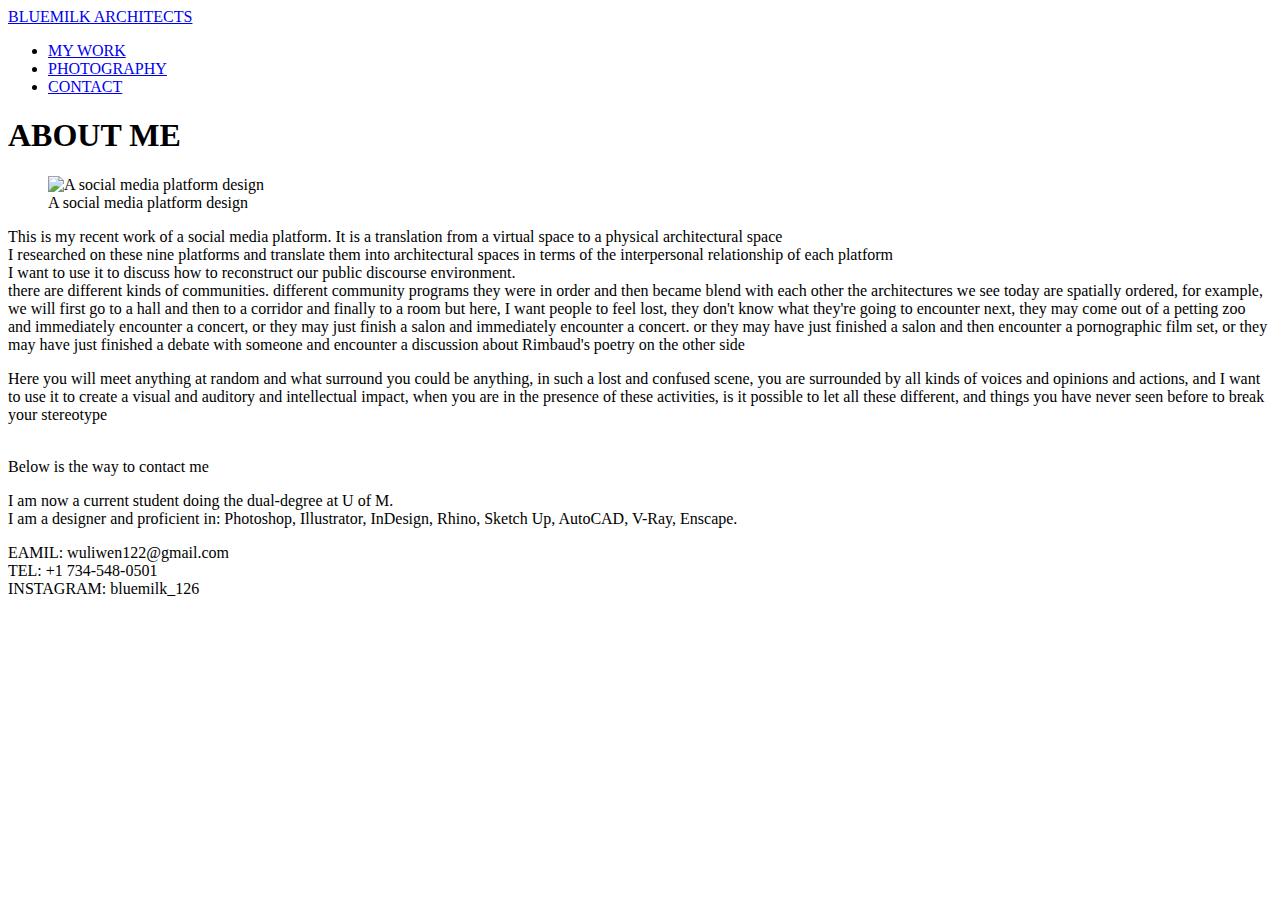
==== contact.html @ aac17cf9 "Add files via upload" ====
<!DOCTYPE html>
<html lang="en">
<head>
    <meta charset="UTF-8">
    <meta http-equiv="X-UA-Compatible" content="IE=edge">
    <meta name="viewport" content="width=device-width, initial-scale=1.0">
    <title>Liwen Wu's portfolio</title>
	<link rel="stylesheet" type="text/css" href="css/html5reset.css">
    <link rel="stylesheet" type="text/css" href="css/style.css">
	<link rel="shortcut icon" type="image/jpg" href="image/icon.jpg">
    <link rel="preconnect" href="https://fonts.googleapis.com">
    <link rel="preconnect" href="https://fonts.gstatic.com" crossorigin>
    <link href="https://fonts.googleapis.com/css2?family=Sono:wght@200;300;500;700&display=swap" rel="stylesheet">
</head>

<body>
	<!--if have time add another language-->
    <!--this is navigation-->
	<!--will have a class for styling the whole navigation-->
	<nav class="allnav">
		<!--bluemilk architects will be styled and on the left-->
		<div class="homepage">
			<a href="index.html">BLUEMILK ARCHITECTS</a>
		</div>
		<!--navigation will be on the right corner-->
		<div class="nav-to-other-pages">
			<ul>
				<li><a href="mywork.html">MY WORK</a></li>
				<li><a href="photography.html">PHOTOGRAPHY</a></li>
				<li><a href="contact.html">CONTACT</a></li>
			 </ul>
		</div>
	</nav>

    <main>
        <div class="contact">
            <h1>
                ABOUT ME
            </h1>
            <div class="contactpic">
                <!--pic-->
                <figure>
                    <img src="image/axon.jpg" alt="A social media platform design">
                    <figcaption>A social media platform design</figcaption>
                </figure>
                <p>
                    This is my recent work of a social media platform. It is a translation from a virtual space to a physical architectural space
                    <br>I researched on these nine platforms and translate them into architectural spaces in terms of the interpersonal relationship of each platform
                    <br>I want to use it to discuss how to reconstruct our public discourse environment.
                    <br>there are different kinds of communities.
                    different community programs
                    they were in order and then became blend with each other 
                    
                    the architectures we see today are spatially ordered, for example, we will first go to a hall and then to a corridor and finally to a room
                    
                    but here, I want people to feel lost, they don't know what they're going to encounter next, they may come out of a petting zoo and immediately encounter a concert, or they may just finish a salon and immediately encounter a concert. or they may have just finished a salon and then encounter a pornographic film set, or they may have just finished a debate with someone and encounter a discussion about Rimbaud's poetry on the other side
                </p>
                <p>
                    Here you will meet anything at random and what surround you could be anything, in such a lost and confused scene, you are surrounded by all kinds of voices and opinions and actions, and I want to use it to create a visual and auditory and intellectual impact, when you are in the presence of these activities, is it possible to let all these different, and things you have never seen before to break your stereotype
                </p>
            </div>

            <div class="contactp">
                <!--text-->
                <p class="aboutme">
                    <br>Below is the way to contact me
                </p>
                <p>
                    I am now a current student doing the dual-degree at U of M.
                    
                    <br>I am a designer and proficient in: Photoshop, Illustrator, InDesign, Rhino, Sketch Up, AutoCAD, V-Ray, Enscape.

                </p>
            </div>
        </div>

    </main>

    <footer class="footer">
        EAMIL: wuliwen122@gmail.com
        <br>TEL: +1 734-548-0501
        <br>INSTAGRAM: bluemilk_126
    </footer>
    
</body>
</html>
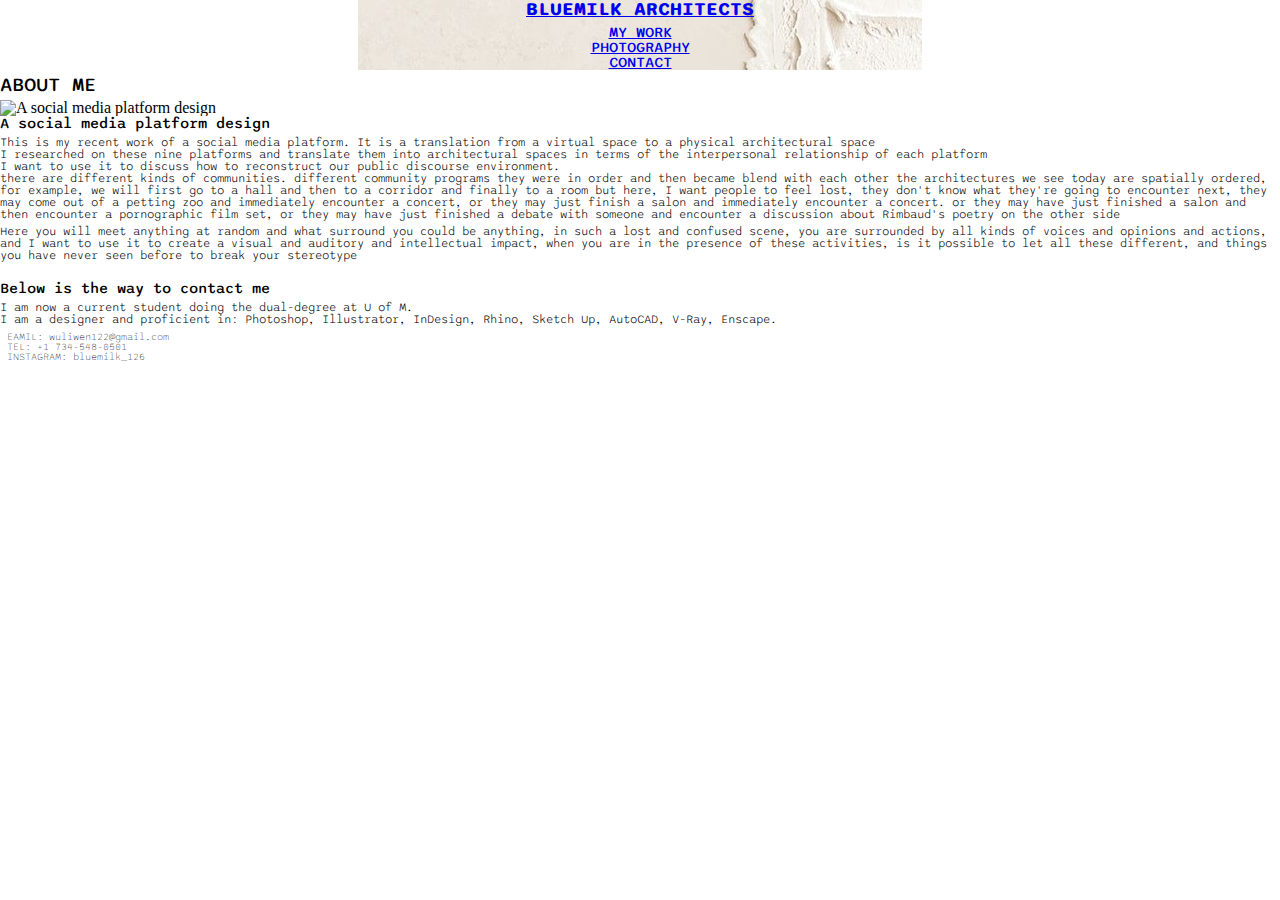
==== commit ae94b92c: "Update contact.html" ====
--- a/contact.html
+++ b/contact.html
@@ -5,8 +5,8 @@
     <meta http-equiv="X-UA-Compatible" content="IE=edge">
     <meta name="viewport" content="width=device-width, initial-scale=1.0">
     <title>Liwen Wu's portfolio</title>
-	<link rel="stylesheet" type="text/css" href="css/html5reset.css">
-    <link rel="stylesheet" type="text/css" href="css/style.css">
+	<link rel="stylesheet" type="text/css" href="html5reset.css">
+    <link rel="stylesheet" type="text/css" href="style.css">
 	<link rel="shortcut icon" type="image/jpg" href="image/icon.jpg">
     <link rel="preconnect" href="https://fonts.googleapis.com">
     <link rel="preconnect" href="https://fonts.gstatic.com" crossorigin>
@@ -40,7 +40,7 @@
             <div class="contactpic">
                 <!--pic-->
                 <figure>
-                    <img src="image/axon.jpg" alt="A social media platform design">
+                    <img src="image/axon.jpg" alt="A social media platform design" width="350">
                     <figcaption>A social media platform design</figcaption>
                 </figure>
                 <p>
@@ -83,4 +83,4 @@
     </footer>
     
 </body>
-</html>+</html>
--- a/style.css
+++ b/style.css
@@ -0,0 +1,306 @@
+
+/**set grid container at body element**/
+.container{
+    display: grid;
+    width: 100%;
+    grid-template-columns: 1fr 1fr;
+    grid-template-rows: 10% 20% 29% 33% 2% 6%;
+    justify-items: center;
+}
+
+/** nav style **/
+/** fix nav **/
+nav{
+    grid-row: 1/2;
+    grid-column: 1/3;
+    margin: 0;
+    padding: 0;
+    /**border: 1px solid black;**/
+    text-align: center;
+    width: 100%;
+    /**position: fixed;**/
+    z-index: 1;
+
+    background-image: url(/image/background.jpg);
+    background-repeat: no-repeat;
+    background-position: center;
+    background-size: auto;
+}
+
+.homepage{
+    font-size: large;
+    height: 25px;
+    /**google font sono**/
+    font-family: 'Sono', sans-serif;
+    font-weight: 700;
+    font-size: 15px;
+}
+
+.homepage:hover{
+    color: brown;
+    font-size: larger;
+}
+
+.nav-to-other-pages{
+    color: brown;
+    font-size: medium;
+    /**google font sono**/
+    font-family: 'Sono', sans-serif;
+    font-weight: 500;
+    font-size: 15px;
+}
+
+
+/*homepage*/
+/*set header picture*/
+.headerpic{
+    grid-row: 2/3;
+    grid-column: 1/3;
+    /**container of copyright position**/
+    position: relative;
+    overflow: hidden;
+    display: block;
+    margin-left: auto;
+    margin-right: auto;
+    width: 80%;
+    font-family: 'Sono', sans-serif;
+    font-weight: 300;
+
+    /**fade in, pair with keyframes**/
+    animation: fadeIn 3s;
+}
+
+@keyframes fadeIn {
+    0% { opacity: 0; }
+    100% { opacity: 1; }
+  }
+
+.hpic{
+    align-items: center;
+    height: 50%;
+    width: 100%;
+}
+
+.copyright{
+    position: absolute;
+    top: 10px;
+    left: 10px;
+    font-size: 10px;
+    font-weight: 200;
+    color: rgb(0, 0, 0);
+}
+/**set header text**/
+.headertext{
+    grid-row: 3/4;
+    grid-column: 1/span2;
+    /**container**/
+    position: relative;
+    font-family: 'Sono', sans-serif;
+    font-weight: 500;
+
+    overflow: hidden;
+    display: block;
+    margin-left: auto;
+    margin-right: auto;
+    width: 80%;
+}
+
+.h1{
+    position: absolute;
+    font-size: 15px;
+    font-weight: 500;
+    align-items: center;
+    margin-left: auto;
+    margin-right: auto;
+    top:0.5em;
+    
+}
+
+.headertext p{
+    position: absolute;
+    font-size: 10.5px;
+    font-weight: 300;
+    align-items: center;
+    top:2.7em;
+}
+
+/**set main**/
+.main{
+    font-family: 'Sono', sans-serif;
+    font-weight: 300;
+    grid-row: 4/5;
+    grid-column: 1/span2;
+    width: 100%;
+
+    overflow: hidden;
+    display: block;
+    margin-left: auto;
+    margin-right: auto;
+    width: 80%;
+}
+
+main img{
+    align-items: center;
+    width: 100%;
+    margin-top: 5px;
+}
+
+/*about me text*/
+.abouth1{
+    font-weight: 500;
+}
+main p{
+    font-size: 10.5px;
+    margin-top: 5px;
+}
+
+aside{
+    grid-row: 5/6;
+    grid-column: 1/span2;
+    font-family: 'Sono', sans-serif;
+    font-weight: 300;
+}
+
+
+
+.footer{
+    grid-row: 6/7;
+    grid-column: 1/span2;
+    font-family: 'Sono', sans-serif;
+    font-weight: 200;
+    font-size: 10px;
+    justify-content: end;
+}
+
+
+
+/**mywork**/
+/*set pic format*/
+.containerProject{
+    display: flex;
+    flex-direction: column;
+    align-items: center;
+    justify-content: center;
+}
+
+.containerProject2{
+    display: flex;
+    flex-direction: column;
+    align-items: center;
+
+}
+
+.image{
+    margin: 10px;
+    width: 350px;
+    border: 1px solid DarkSlateGrey;
+    /*padding: 5px;*/
+}
+
+.whole{
+    margin: 10px;
+    width: 360px;
+    border: 2px solid rgb(33, 56, 56);
+    padding: 5px;
+    display: flex;
+    flex-direction: column;
+    align-items: center;
+}
+
+.project{
+    display: flex;
+    flex-direction: column;
+    align-items: center;
+}
+
+/**hover over pictures **/
+.project:hover{
+    color: plum;
+}
+
+/**hover over paragraph **/
+p:hover{
+    color: palevioletred;
+}
+
+
+/* set my work text format*/
+.h1header{
+    font-family: 'Sono', sans-serif;
+    font-weight: 700;
+    margin: 5px;
+}
+.intro{
+    font-family: 'Sono', sans-serif;
+    font-weight: 300;
+}
+
+.project figcaption{
+    font-family: 'Sono', sans-serif;
+    font-weight: 500;
+}
+
+.h2projectheader{
+    font-family: 'Sono', sans-serif;
+    font-weight: 700;
+}
+
+footer{
+    font-family: 'Sono', sans-serif;
+    font-weight: 300;
+    padding: 2px;
+    margin: 5px;
+}
+
+/*photography*/
+.pageintro{
+    font-family: 'Sono', sans-serif;
+    font-weight: 300;
+    font-size: 15px;
+}
+
+.name{
+    font-family: 'Sono', sans-serif;
+    font-weight: 500;
+    font-size: 15px;
+}
+
+.info{
+    font-family: 'Sono', sans-serif;
+    font-weight: 300;
+    font-size: 15px;
+}
+
+/*contact*/
+.contact h1{
+    font-family: 'Sono', sans-serif;
+    font-weight: 500;
+    font-size: 20px;
+    margin-top: 5px;
+}
+
+.contactpic figcaption{
+    font-family: 'Sono', sans-serif;
+    font-weight: 500;
+    font-size: 15px;
+}
+
+.contactpic p,
+.contactp p{
+    font-family: 'Sono', sans-serif;
+    font-weight: 300;
+    font-size: 12px;
+}
+
+.contactp .aboutme{
+    font-family: 'Sono', sans-serif;
+    font-weight: 500;
+    font-size: 15px;
+}
+
+/**stop animation**/
+@media (prefers-reduced-motion: reduce) {
+    /* styles to apply if the user's settings are set to reduced motion */
+    .headerpic{animation: none;}
+  }
+
